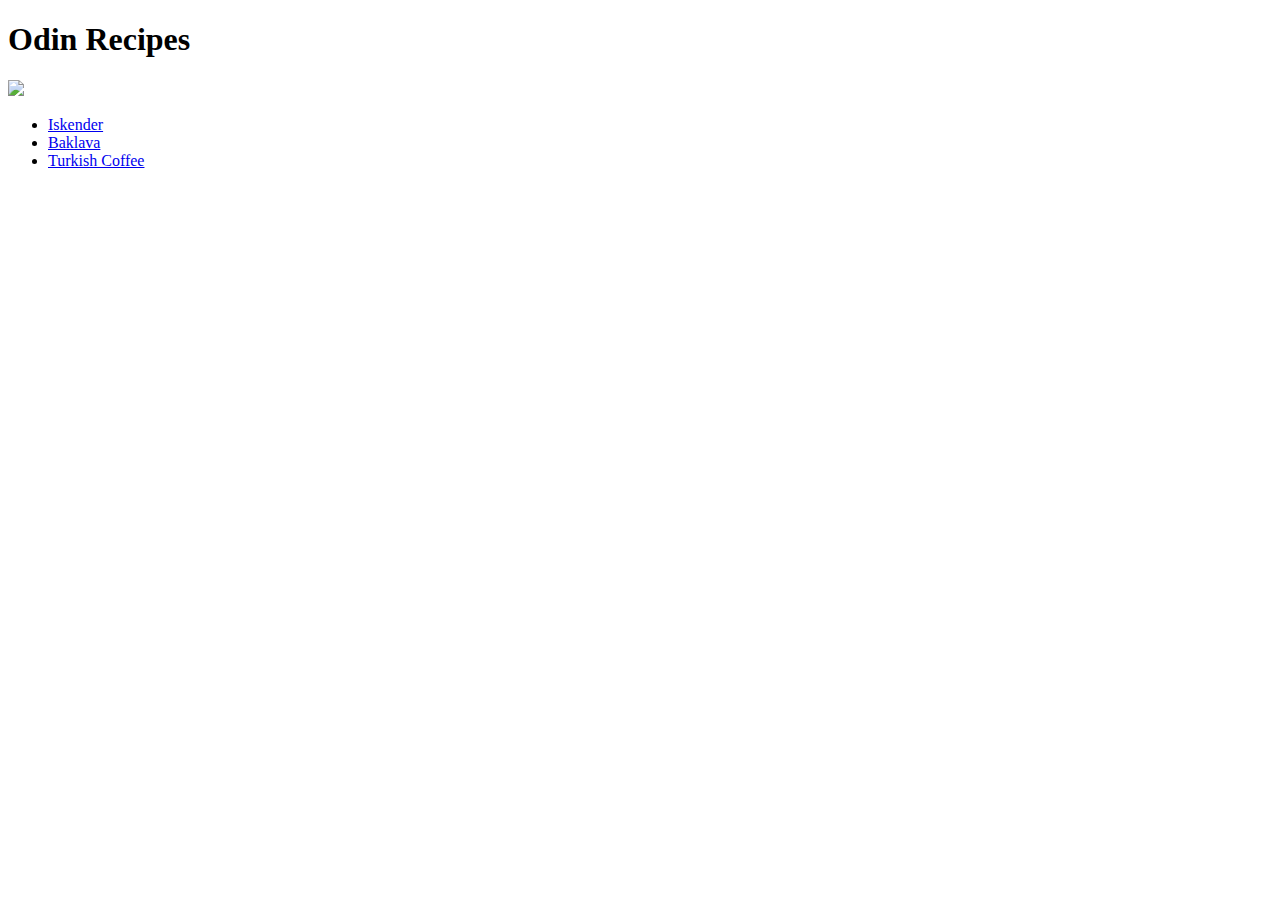
==== index.html @ f32a6709 "Finish Odin Recipe" ====
<!DOCTYPE html>
<html lang="en">
<head>
    <meta charset="UTF-8">
    <meta http-equiv="X-UA-Compatible" content="IE=edge">
    <meta name="viewport" content="width=device-width, initial-scale=1.0">
    <title>Recipes</title>
</head>
<body>
 <h1>Odin Recipes </h1>
 <img
 src="./images/cook.gif">
 <ul>
    <li><a href="./recipes/iskender.html">Iskender</a>
    <li><a href="./recipes/baklava.html">Baklava</a>
    <li><a href="./recipes/turkish_coffee.html">Turkish Coffee</a>
    </ul>
</body>
</html>
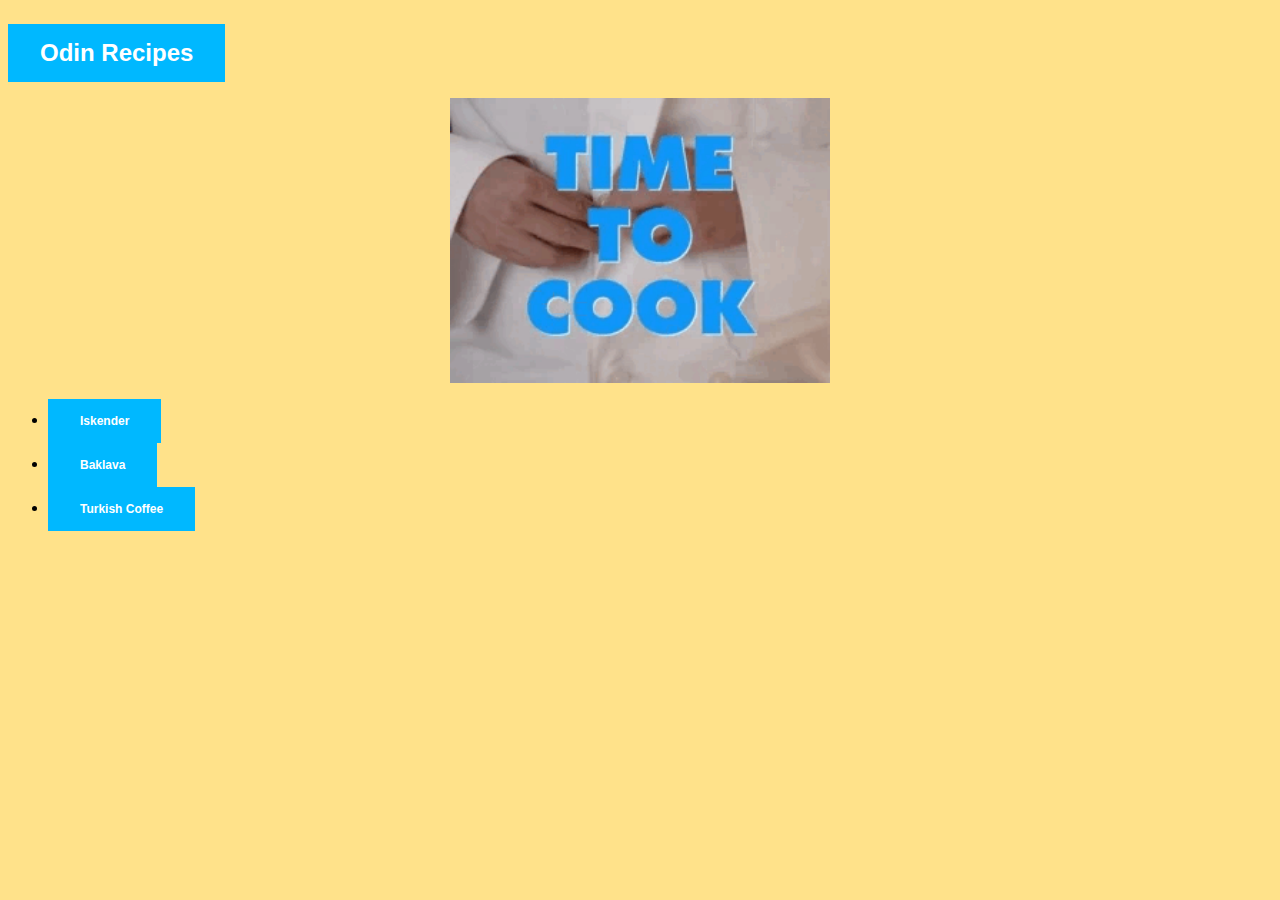
==== commit 3abecc95: "Add CSS" ====
--- a/index.html
+++ b/index.html
@@ -5,15 +5,17 @@
     <meta http-equiv="X-UA-Compatible" content="IE=edge">
     <meta name="viewport" content="width=device-width, initial-scale=1.0">
     <title>Recipes</title>
+    <link rel="stylesheet" href="recipes.css" >
+
 </head>
 <body>
- <h1>Odin Recipes </h1>
+ <h1 style="text-align:center">Odin Recipes </h1>
  <img
- src="./images/cook.gif">
+ src="./images/cook.gif" class="center">
  <ul>
-    <li><a href="./recipes/iskender.html">Iskender</a>
-    <li><a href="./recipes/baklava.html">Baklava</a>
-    <li><a href="./recipes/turkish_coffee.html">Turkish Coffee</a>
+    <li><a class="button" href="./recipes/iskender.html">Iskender</a>
+    <li><a class="button" href="./recipes/baklava.html">Baklava</a>
+    <li><a class="button" href="./recipes/turkish_coffee.html">Turkish Coffee</a>
     </ul>
 </body>
 </html>--- a/recipes.css
+++ b/recipes.css
@@ -0,0 +1,32 @@
+body {
+    background-color: #ffe28a;
+    font-family: "Open Sans","Helvetica Neue",Helvetica,Arial,sans-serif;
+}
+h1 {
+    background-color: #00b8ff;
+    color:white;
+    border: none;
+    color: white;
+    padding: 15px 32px;
+    text-align: center;
+    text-decoration: none;
+    display: inline-block;
+    font-size: 24px;
+}
+.button {
+    background-color: #00b8ff;
+    font-family: "Open Sans","Helvetica Neue",Helvetica,Arial,sans-serif;
+    color:white;
+    padding: 15px 32px;
+    text-align: center;
+    text-decoration: none;
+    display: inline-block;
+    font-size: 12px;
+    font-weight: bold;
+}
+.center {
+    display: block;
+    margin-left: auto;
+    margin-right: auto;
+    width: 30%;
+}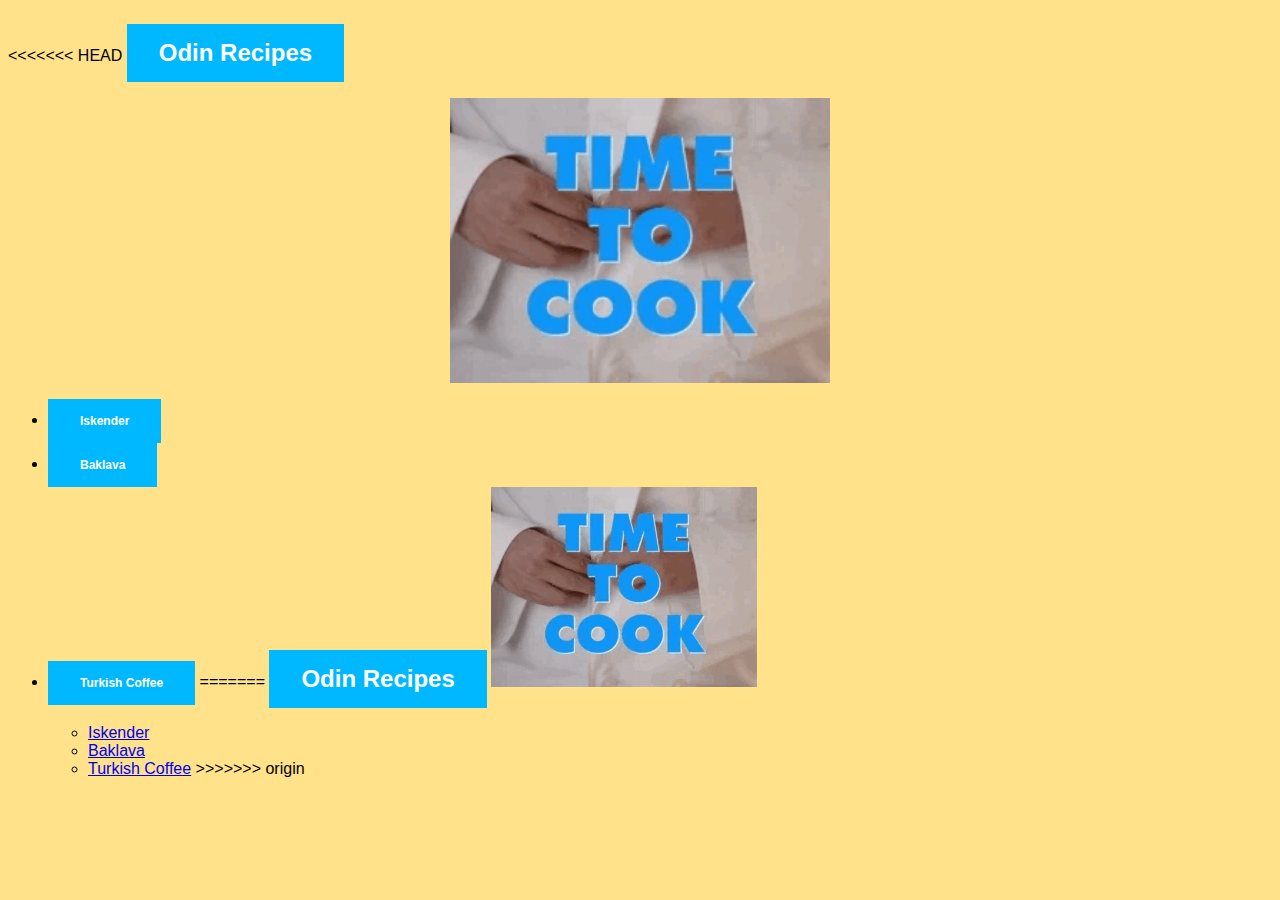
==== commit d46e1444: "Add CSS" ====
--- a/index.html
+++ b/index.html
@@ -5,6 +5,7 @@
     <meta http-equiv="X-UA-Compatible" content="IE=edge">
     <meta name="viewport" content="width=device-width, initial-scale=1.0">
     <title>Recipes</title>
+<<<<<<< HEAD
     <link rel="stylesheet" href="recipes.css" >
 
 </head>
@@ -16,6 +17,17 @@
     <li><a class="button" href="./recipes/iskender.html">Iskender</a>
     <li><a class="button" href="./recipes/baklava.html">Baklava</a>
     <li><a class="button" href="./recipes/turkish_coffee.html">Turkish Coffee</a>
+=======
+</head>
+<body>
+ <h1>Odin Recipes </h1>
+ <img
+ src="./images/cook.gif">
+ <ul>
+    <li><a href="./recipes/iskender.html">Iskender</a>
+    <li><a href="./recipes/baklava.html">Baklava</a>
+    <li><a href="./recipes/turkish_coffee.html">Turkish Coffee</a>
+>>>>>>> origin
     </ul>
 </body>
 </html>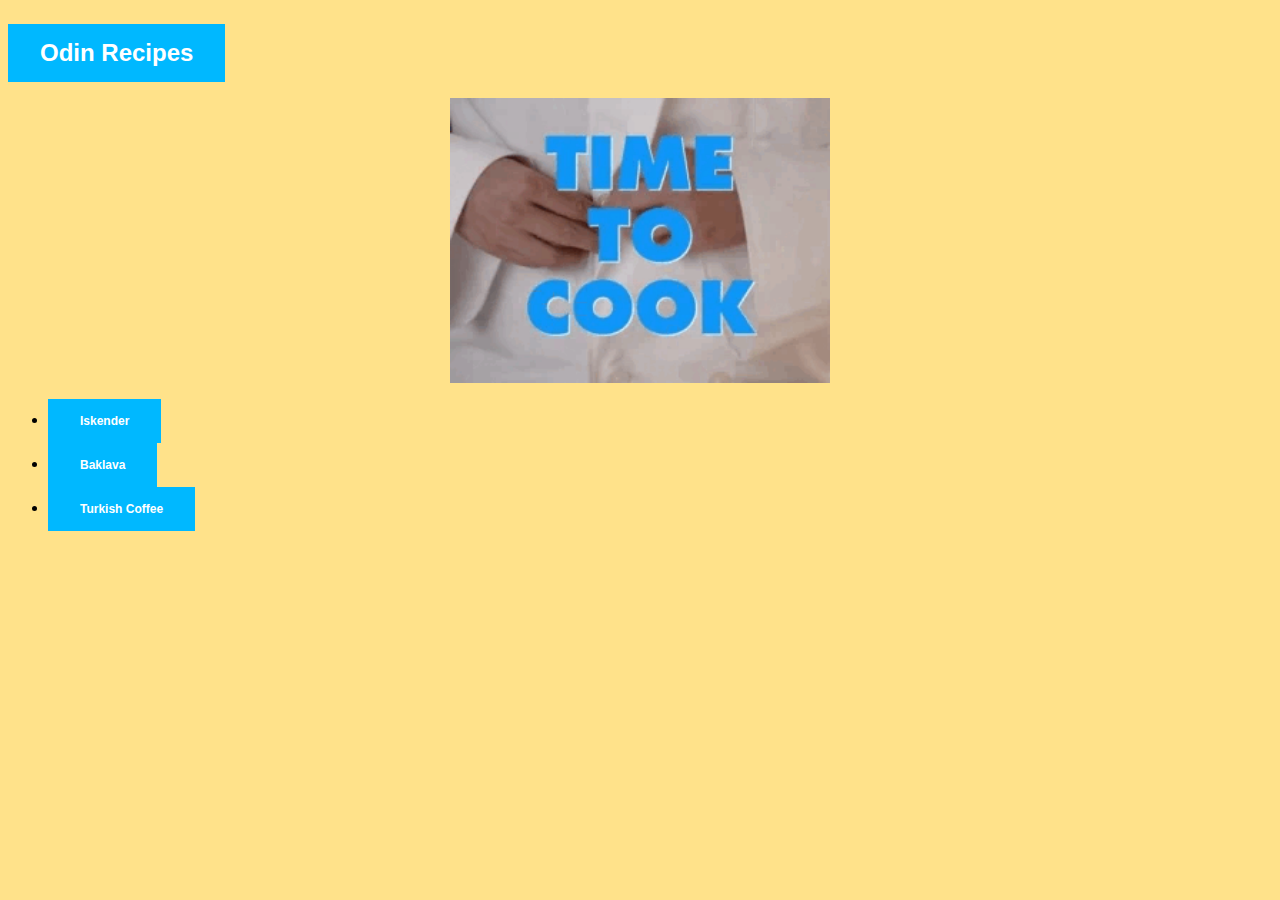
==== commit 4c83795c: "Fix wrong changes in code" ====
--- a/index.html
+++ b/index.html
@@ -5,7 +5,6 @@
     <meta http-equiv="X-UA-Compatible" content="IE=edge">
     <meta name="viewport" content="width=device-width, initial-scale=1.0">
     <title>Recipes</title>
-<<<<<<< HEAD
     <link rel="stylesheet" href="recipes.css" >
 
 </head>
@@ -17,17 +16,6 @@
     <li><a class="button" href="./recipes/iskender.html">Iskender</a>
     <li><a class="button" href="./recipes/baklava.html">Baklava</a>
     <li><a class="button" href="./recipes/turkish_coffee.html">Turkish Coffee</a>
-=======
-</head>
-<body>
- <h1>Odin Recipes </h1>
- <img
- src="./images/cook.gif">
- <ul>
-    <li><a href="./recipes/iskender.html">Iskender</a>
-    <li><a href="./recipes/baklava.html">Baklava</a>
-    <li><a href="./recipes/turkish_coffee.html">Turkish Coffee</a>
->>>>>>> origin
     </ul>
 </body>
 </html>